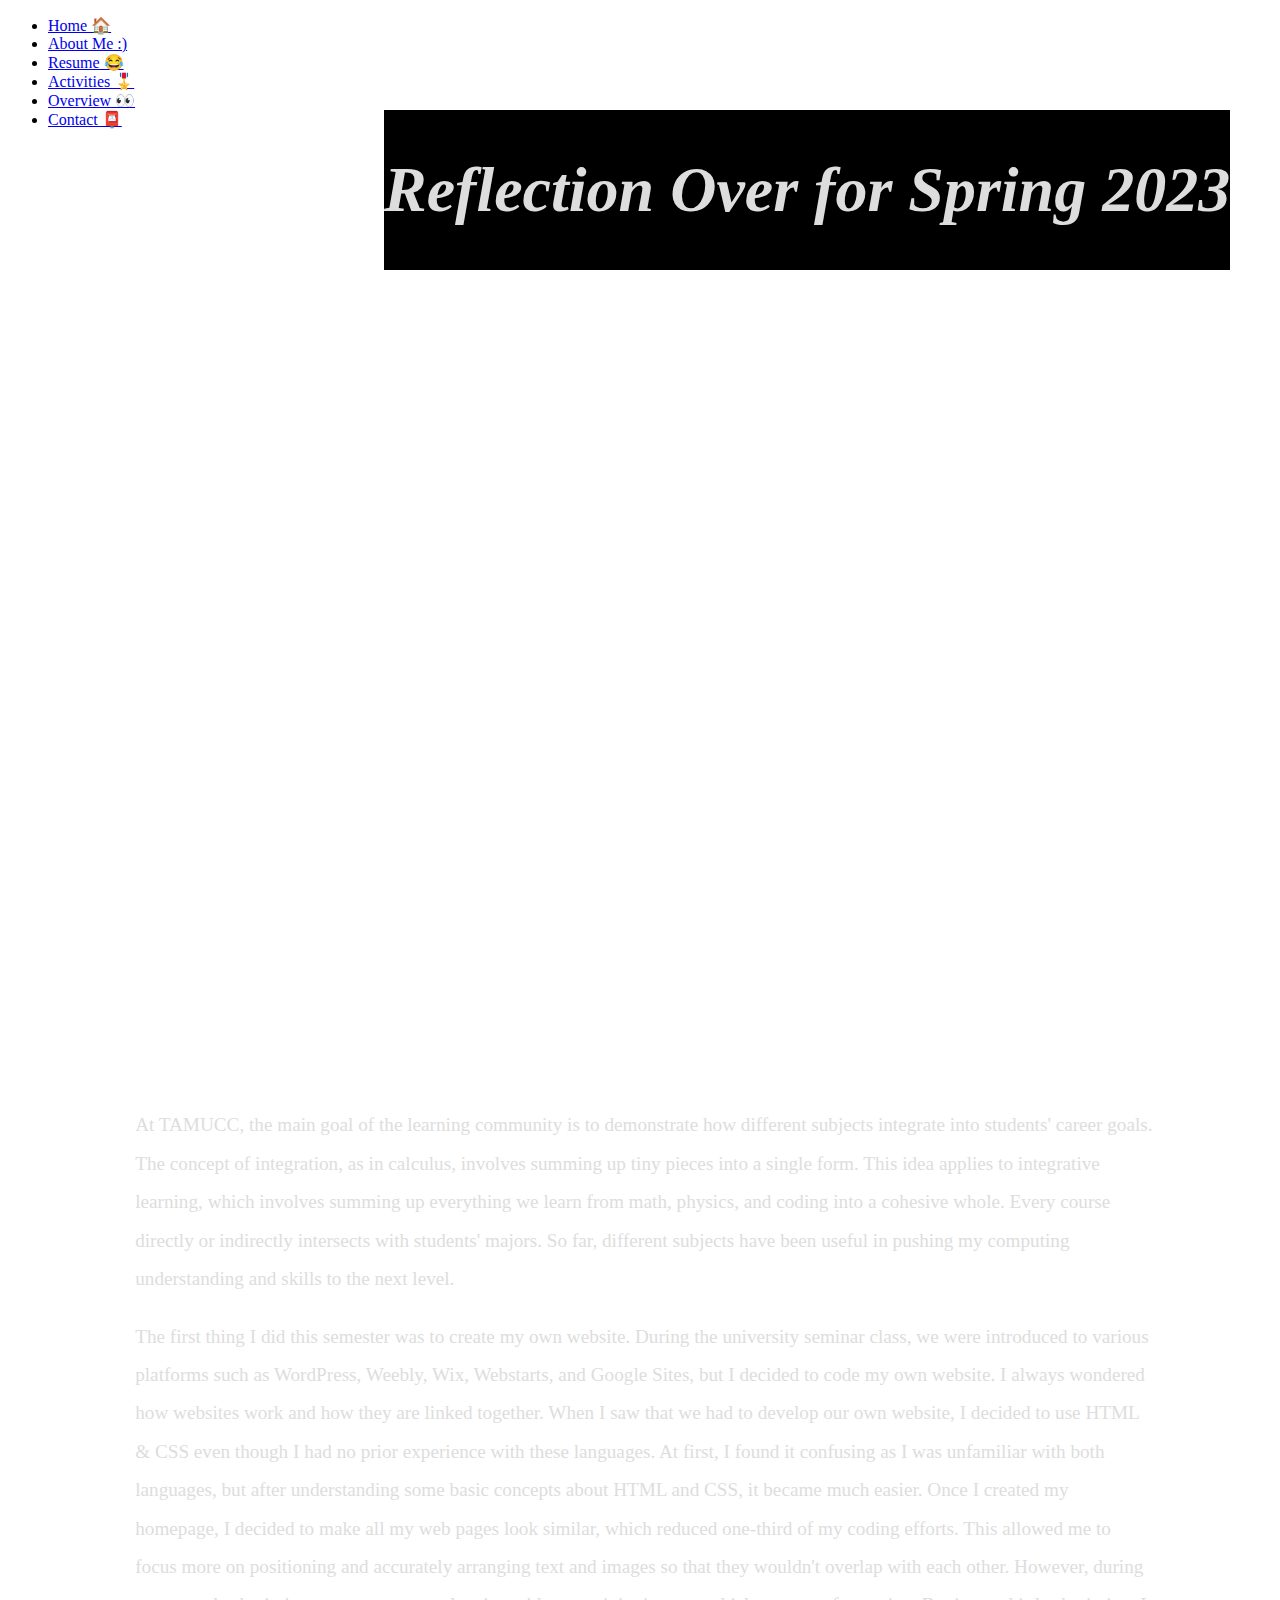
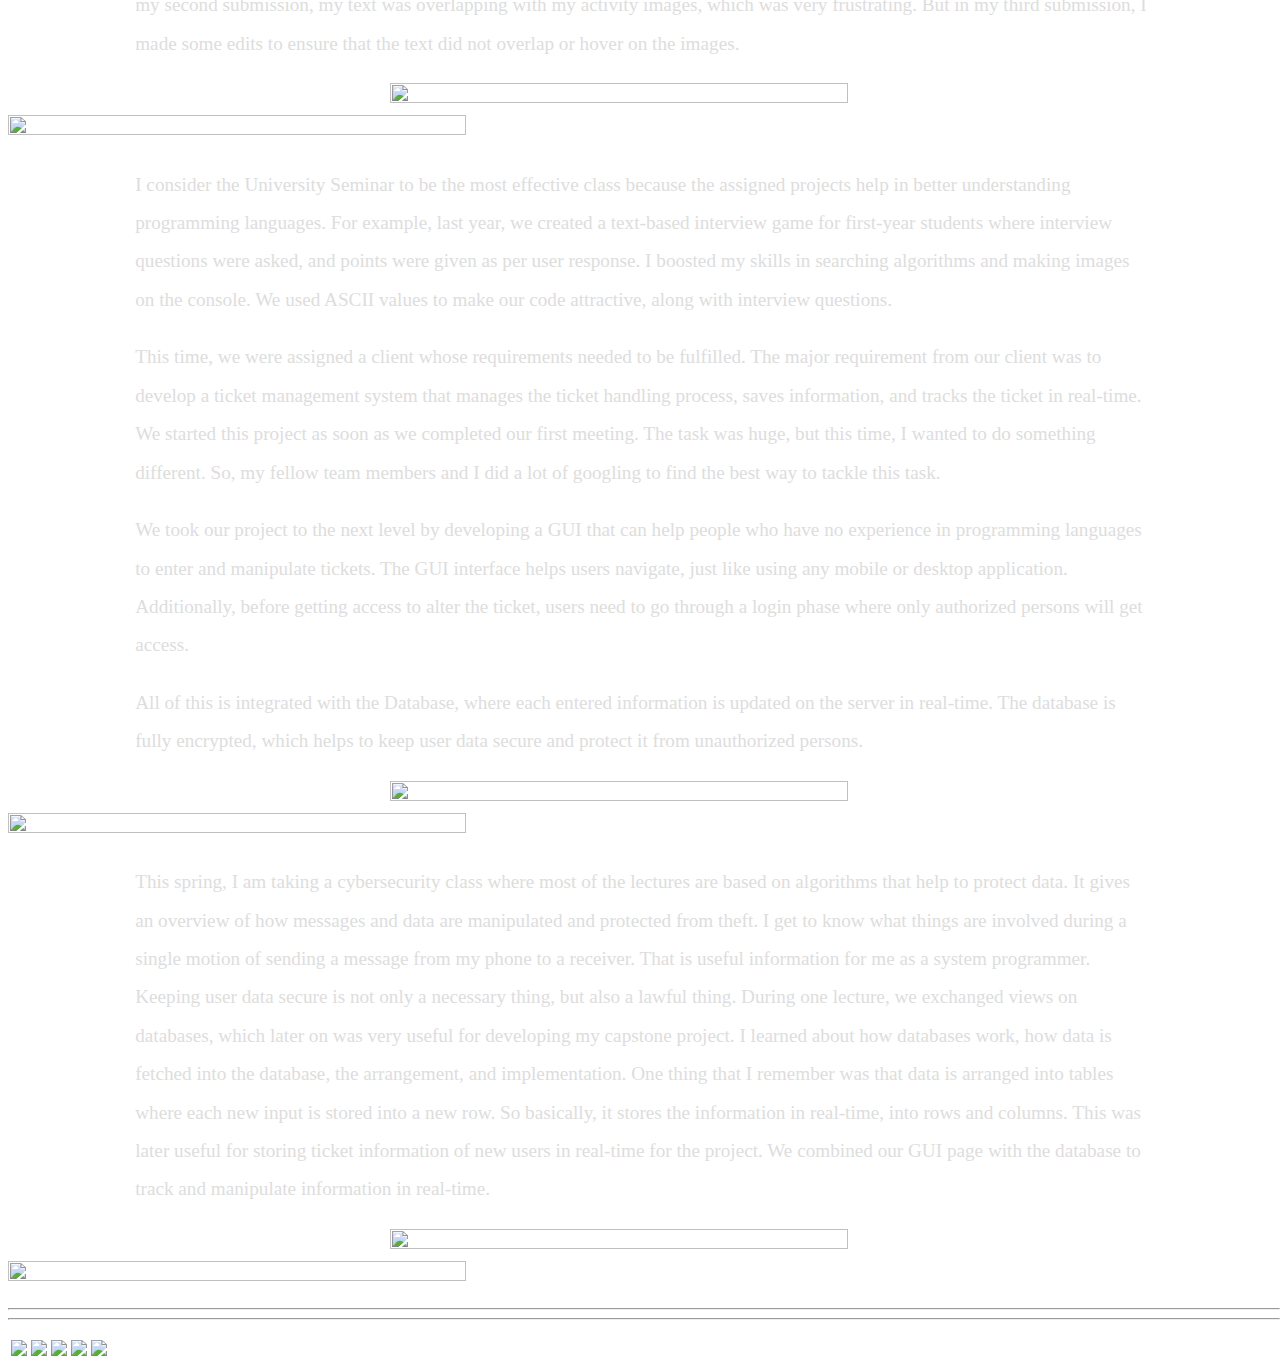
==== overview.html @ 912a05fe "Update overview.html" ====
<!DOCTYPE html>
<html lang="en">
<head>
  <link rel="stylesheet" type="text/css" href="overview.css">
  <meta charset="UTF-8">
</head>
<body>
<header>
  <nav>
    <ul>
      <!--            <li><a href="personal.html">My Personal Website</a></li>-->
      <li><a href="homepage.html" >Home 🏠</a></li>
      <li><a href="personal.html">About Me :)</a></li>
      <li><a href="resume.html">Resume 😂</a></li>
      <li><a href="activity.html">Activities 🎖️</a></li>
      <li><a href="overview.html"> Overview 👀</a></li>
      <li><a href="startingwithhtml.html">Contact 📮</a></li>
    </ul>
  </nav>
</header>
<main>
  <div style=" color: #dddddd; position: absolute; left: 30%; bottom: 70%; background-color: rgb(0,0,0); font-style: italic; font-size: xx-large;">
      <h1>Reflection Over for Spring 2023</h1>
  </div>

  <div style="color: #dddddd; line-height: 2; position: absolute; bottom: -230%">
    <p style="font-size: larger; padding-left: 10%; padding-right: 10%;">
      At TAMUCC, the main goal of the learning community is to demonstrate how different subjects integrate into students' career goals. The concept of integration, as in calculus, involves summing up tiny pieces into a single form. This idea applies to integrative learning, which involves summing up everything we learn from math, physics, and coding into a cohesive whole. Every course directly or indirectly intersects with students' majors. So far, different subjects have been useful in pushing my computing understanding and skills to the next level.
    <div>

    <p style="font-size: larger; padding-left: 10%; padding-right: 10%;">
      The first thing I did this semester was to create my own website. During the university seminar class, we were introduced to various platforms such as WordPress, Weebly, Wix, Webstarts, and Google Sites, but I decided to code my own website. I always wondered how websites work and how they are linked together. When I saw that we had to develop our own website, I decided to use HTML & CSS even though I had no prior experience with these languages. At first, I found it confusing as I was unfamiliar with both languages, but after understanding some basic concepts about HTML and CSS, it became much easier. Once I created my homepage, I decided to make all my web pages look similar, which reduced one-third of my coding efforts. This allowed me to focus more on positioning and accurately arranging text and images so that they wouldn't overlap with each other. However, during my second submission, my text was overlapping with my activity images, which was very frustrating. But in my third submission, I made some edits to ensure that the text did not overlap or hover on the images.
    <div>



    <div class="row">
      <div class="column">
        <img src="overview_1.png" width=60% height=60% style="padding-left: 30%;">
      </div>
      <div class="column">
        <img src="Overview_2.png" width=60% height=60% style="padding-left: 0%;">
      </div>
    </div>

  </div>
    </p>


  </div>
    <div>
      <p style="font-size: larger; padding-left: 10%; padding-right: 10%;">
      I consider the University Seminar to be the most effective class because the assigned projects help in better understanding programming languages. For example, last year, we created a text-based interview game for first-year students where interview questions were asked, and points were given as per user response. I boosted my skills in searching algorithms and making images on the console. We used ASCII values to make our code attractive, along with interview questions.
    <p style="font-size: larger; padding-left: 10%; padding-right: 10%;">This time, we were assigned a client whose requirements needed to be fulfilled. The major requirement from our client was to develop a ticket management system that manages the ticket handling process, saves information, and tracks the ticket in real-time. We started this project as soon as we completed our first meeting. The task was huge, but this time, I wanted to do something different. So, my fellow team members and I did a lot of googling to find the best way to tackle this task.</p>
      <p style="font-size: larger; padding-left: 10%; padding-right: 10%;">We took our project to the next level by developing a GUI that can help people who have no experience in programming languages to enter and manipulate tickets. The GUI interface helps users navigate, just like using any mobile or desktop application. Additionally, before getting access to alter the ticket, users need to go through a login phase where only authorized persons will get access.</p>
      <p style="font-size: larger; padding-left: 10%; padding-right: 10%;">All of this is integrated with the Database, where each entered information is updated on the server in real-time. The database is fully encrypted, which helps to keep user data secure and protect it from unauthorized persons.</p>
      </p>

      <div>
        <div class="row">
          <div class="column">
            <img src="project_4.PNG" width=60% height=60% style="padding-left: 30%;">
          </div>
          <div class="column">
            <img src="overview_3.PNG" width=60% height=60% style="padding-left: 0%;">
          </div>
        </div>
      </div>
    </div>
    </p>


    <div>

      <p style="font-size: larger; padding-left: 10%; padding-right: 10%;">
        This spring, I am taking a cybersecurity class where most of the lectures are based on algorithms that help to protect data. It gives an overview of how messages and data are manipulated and protected from theft. I get to know what things are involved during a single motion of sending a message from my phone to a receiver. That is useful information for me as a system programmer. Keeping user data secure is not only a necessary thing, but also a lawful thing. During one lecture, we exchanged views on databases, which later on was very useful for developing my capstone project. I learned about how databases work, how data is fetched into the database, the arrangement, and implementation. One thing that I remember was that data is arranged into tables where each new input is stored into a new row. So basically, it stores the information in real-time, into rows and columns. This was later useful for storing ticket information of new users in real-time for the project. We combined our GUI page with the database to track and manipulate information in real-time.

      <div class="row">
        <div class="column">
          <img src="overview_4.png" width=60% height=60% style="padding-left: 30%;">
        </div>
        <div class="column">
          <img src="overview_5.png" width=60% height=60% style="padding-left: 0%;">
        </div>
      </div>


      </p>
    </div>

    <div>
      <hr>
      <hr>

      <table>
        <thead>
        <th

        <table>
          <thead >
          <th>
            <a href="mailto:rajapatel1670@icloud.com">
              <img src="mail_100_x_100.png" class="imgtiny" ></a>
          </th>
          <th>
            <a href="https://www.linkedin.com/in/raj-patel-2a4299263/">
              <img src="linkin_100_x_100.png" class="imgtiny"></a>
          </th>
          <th>
            <a href="location.html">
              <img src="location_100_x_100.png" class="imgtiny" ></a>
          </th>
          <th>
            <a href="links.html">
              <img src="links_100_x_100.png" class="imgtiny"></a>
          </th>
          <th>
            <a href="https://github.com/RAJPATEL293/">
              <img src="github_100_x_100.png" class="imgtiny"></a>
          </th>

          </thead>
        </table>



        </th>
        </thead>
      </table>
    </div>

  </div>

</main>
</body>
</html>
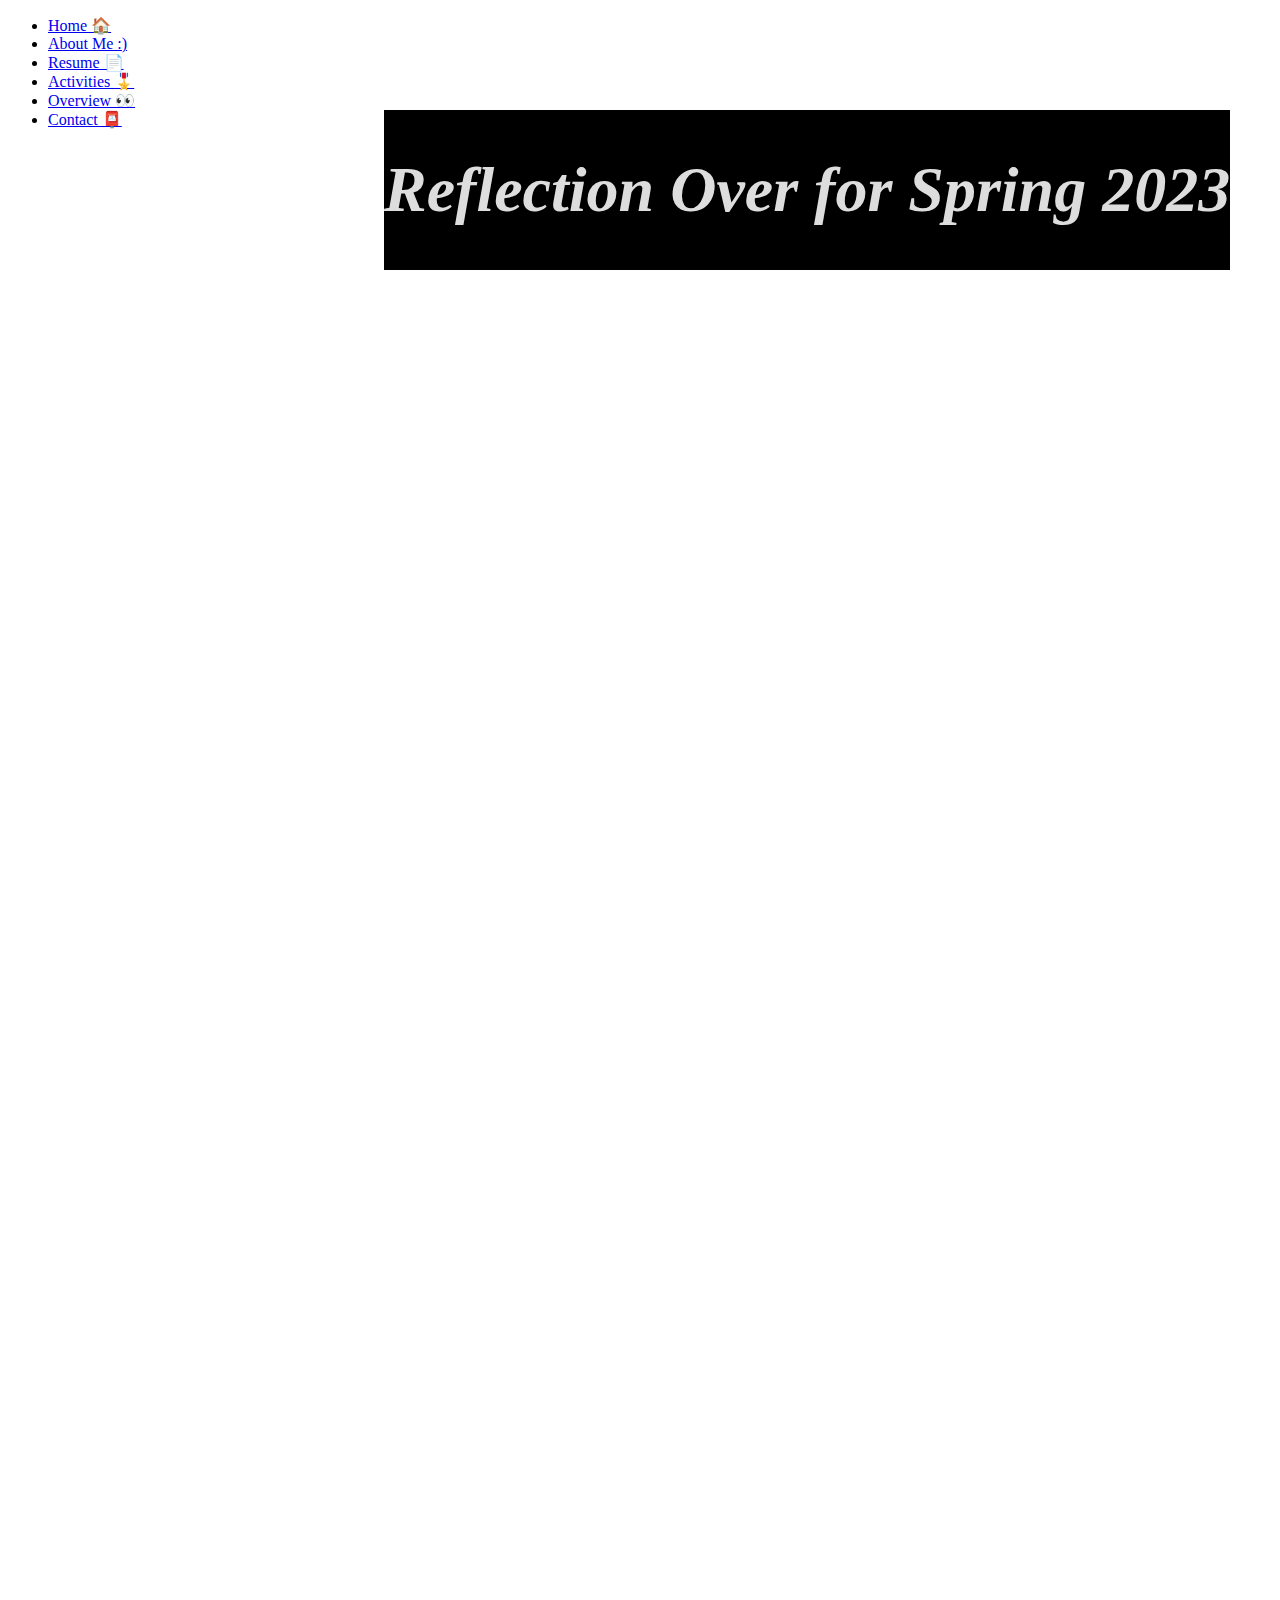
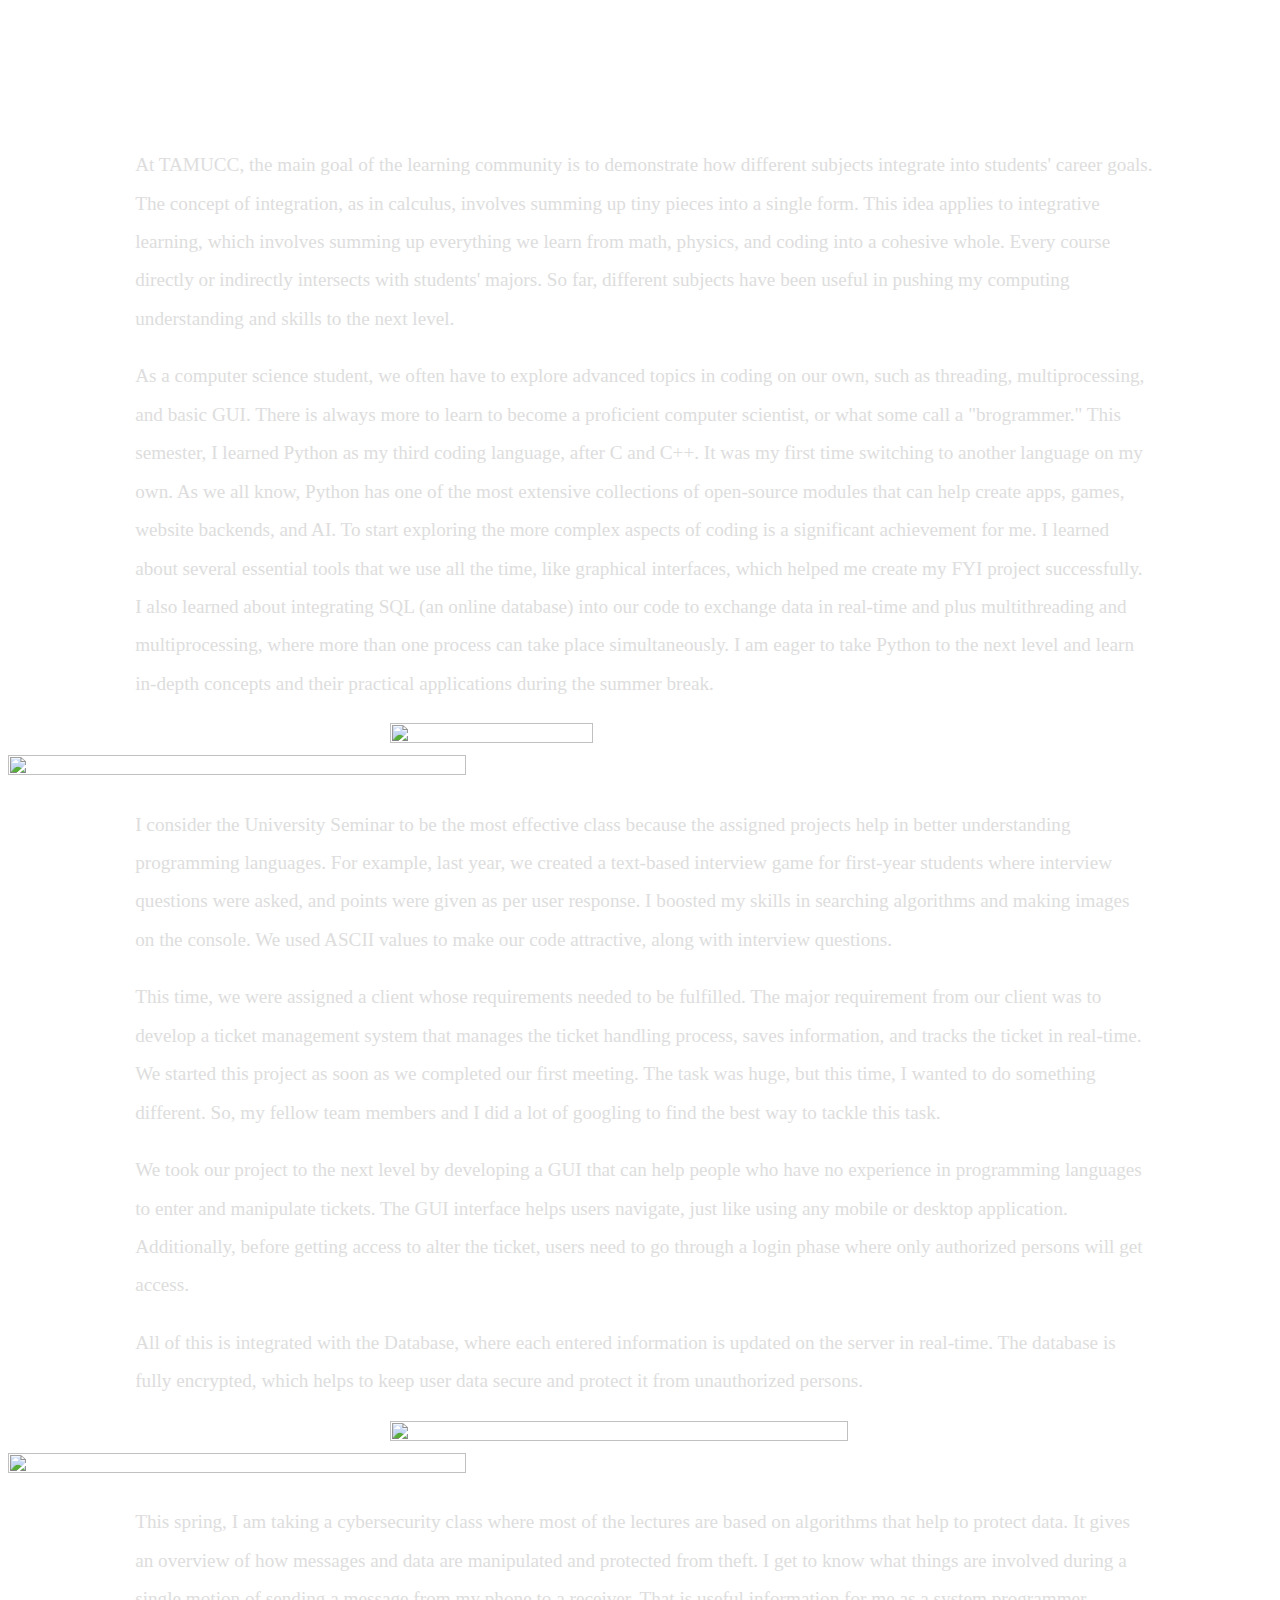
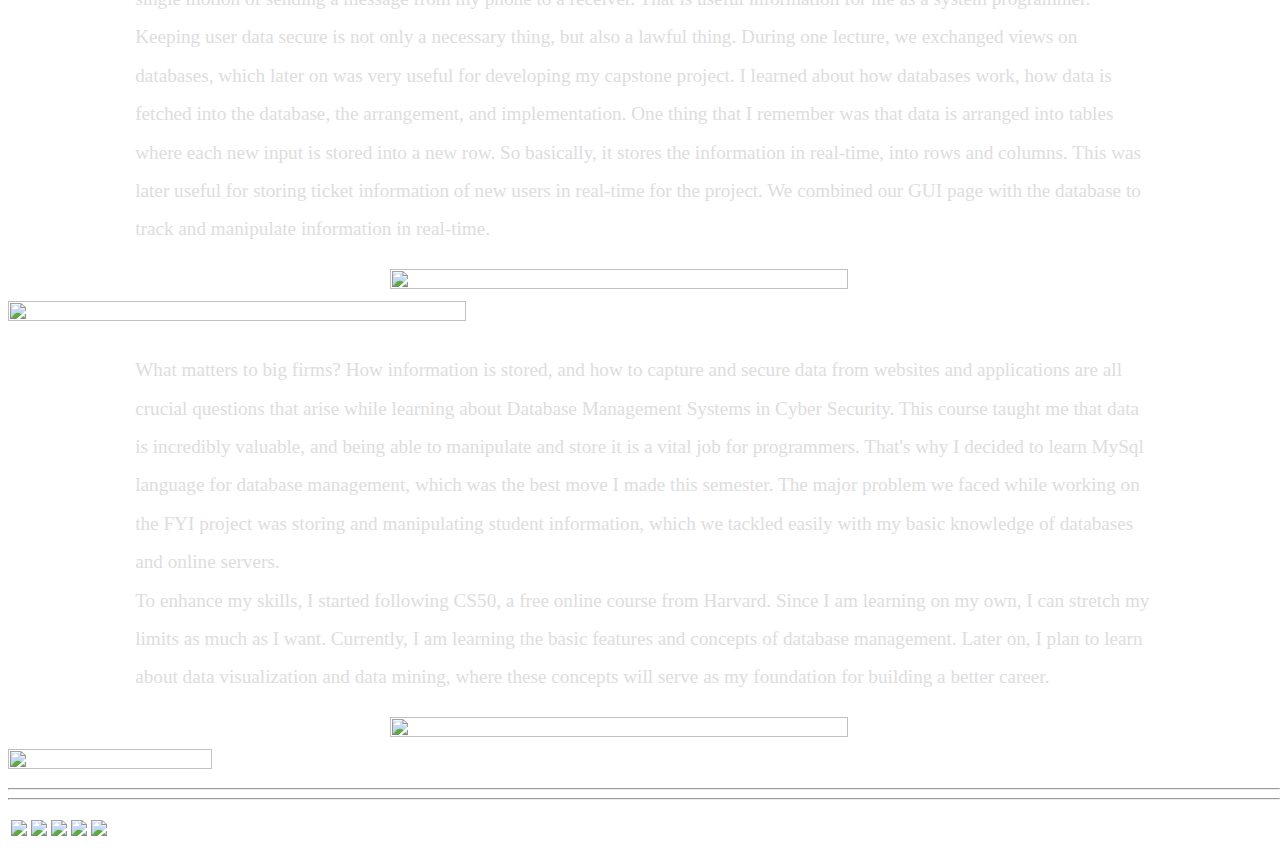
==== commit 938d3301: "Final draft" ====
--- a/overview.html
+++ b/overview.html
@@ -11,7 +11,7 @@
       <!--            <li><a href="personal.html">My Personal Website</a></li>-->
       <li><a href="homepage.html" >Home 🏠</a></li>
       <li><a href="personal.html">About Me :)</a></li>
-      <li><a href="resume.html">Resume 😂</a></li>
+      <li><a href="resume.html">Resume 📄</a></li>
       <li><a href="activity.html">Activities 🎖️</a></li>
       <li><a href="overview.html"> Overview 👀</a></li>
       <li><a href="startingwithhtml.html">Contact 📮</a></li>
@@ -23,23 +23,23 @@
       <h1>Reflection Over for Spring 2023</h1>
   </div>
 
-  <div style="color: #dddddd; line-height: 2; position: absolute; bottom: -230%">
+  <div style="color: #dddddd; line-height: 2; position: absolute; bottom: -350%">
     <p style="font-size: larger; padding-left: 10%; padding-right: 10%;">
       At TAMUCC, the main goal of the learning community is to demonstrate how different subjects integrate into students' career goals. The concept of integration, as in calculus, involves summing up tiny pieces into a single form. This idea applies to integrative learning, which involves summing up everything we learn from math, physics, and coding into a cohesive whole. Every course directly or indirectly intersects with students' majors. So far, different subjects have been useful in pushing my computing understanding and skills to the next level.
     <div>
 
     <p style="font-size: larger; padding-left: 10%; padding-right: 10%;">
-      The first thing I did this semester was to create my own website. During the university seminar class, we were introduced to various platforms such as WordPress, Weebly, Wix, Webstarts, and Google Sites, but I decided to code my own website. I always wondered how websites work and how they are linked together. When I saw that we had to develop our own website, I decided to use HTML & CSS even though I had no prior experience with these languages. At first, I found it confusing as I was unfamiliar with both languages, but after understanding some basic concepts about HTML and CSS, it became much easier. Once I created my homepage, I decided to make all my web pages look similar, which reduced one-third of my coding efforts. This allowed me to focus more on positioning and accurately arranging text and images so that they wouldn't overlap with each other. However, during my second submission, my text was overlapping with my activity images, which was very frustrating. But in my third submission, I made some edits to ensure that the text did not overlap or hover on the images.
+      As a computer science student, we often have to explore advanced topics in coding on our own, such as threading, multiprocessing, and basic GUI. There is always more to learn to become a proficient computer scientist, or what some call a "brogrammer." This semester, I learned Python as my third coding language, after C and C++. It was my first time switching to another language on my own. As we all know, Python has one of the most extensive collections of open-source modules that can help create apps, games, website backends, and AI. To start exploring the more complex aspects of coding is a significant achievement for me. I learned about several essential tools that we use all the time, like graphical interfaces, which helped me create my FYI project successfully. I also learned about integrating SQL (an online database) into our code to exchange data in real-time and plus multithreading and multiprocessing, where more than one process can take place simultaneously. I am eager to take Python to the next level and learn in-depth concepts and their practical applications during the summer break.
     <div>
 
 
 
     <div class="row">
       <div class="column">
-        <img src="overview_1.png" width=60% height=60% style="padding-left: 30%;">
+        <img src="overf_multi.jpg" width=40% height=40% style="padding-left: 30%;">
       </div>
       <div class="column">
-        <img src="Overview_2.png" width=60% height=60% style="padding-left: 0%;">
+        <img src="over_mulhe.jpg" width=60% height=60% style="padding-left: 0%;">
       </div>
     </div>
 
@@ -87,7 +87,29 @@
 
       </p>
     </div>
+<!--  SQL-->
+    <div>
+      <p style="font-size: larger; padding-left: 10%; padding-right: 10%;">
+        What matters to big firms? How information is stored, and how to capture and secure data from websites and applications are all crucial questions that arise while learning about Database Management Systems in Cyber Security. This course taught me that data is incredibly valuable, and being able to manipulate and store it is a vital job for programmers. That's why I decided to learn MySql language for database management, which was the best move I made this semester. The major problem we faced while working on the FYI project was storing and manipulating student information, which we tackled easily with my basic knowledge of databases and online servers.
+        <br>
+        To enhance my skills, I started following CS50, a free online course from Harvard. Since I am learning on my own, I can stretch my limits as much as I want. Currently, I am learning the basic features and concepts of database management. Later on, I plan to learn about data visualization and data mining, where these concepts will serve as my foundation for building a better career.
 
+      </p>
+
+      <div>
+        <div class="row">
+          <div class="column">
+            <img src="overview_sql.jpg" width=60% height=60% style="padding-left: 30%;">
+          </div>
+          <div class="column">
+            <img src="overview_sqlnotes.jpg" width=40% height=40% style="padding-left: 0%;">
+          </div>
+        </div>
+      </div>
+    </div>
+
+
+<!--    //footer-->
     <div>
       <hr>
       <hr>
